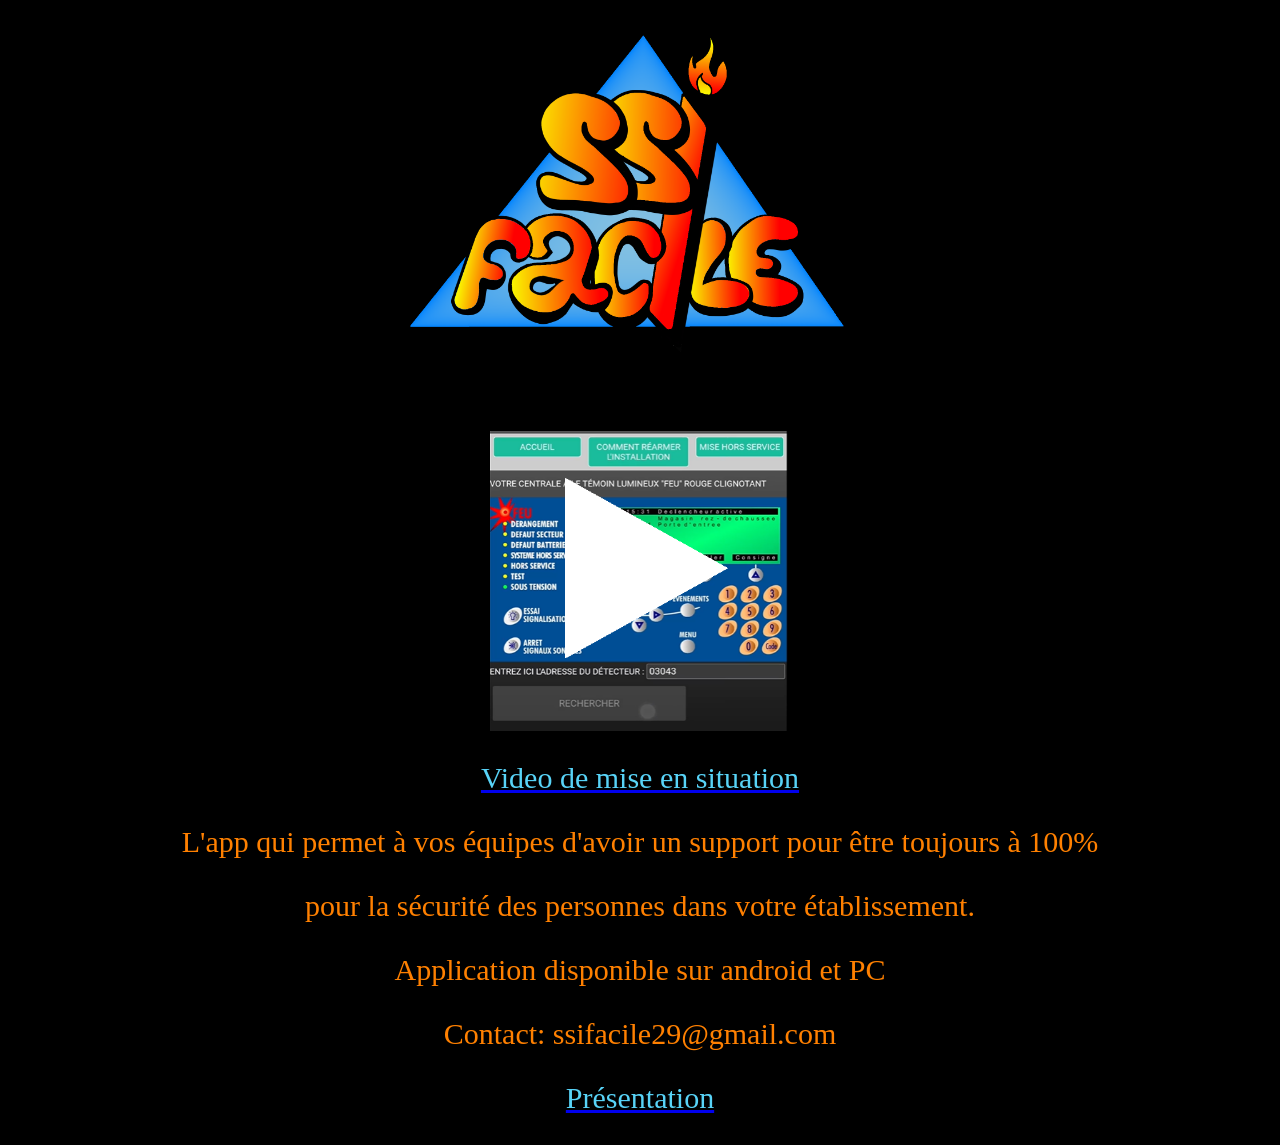
==== index.htm @ 45ee1b40 "Fist commit: initial web site before any changes" ====
<HTML lang="fr" dir="ltr">

<HEAD>
  <meta charset="utf-8">
  <TITLE>Page ssi facile</TITLE>
</HEAD>


<BODY BGCOLOR="black" align="center" >
    <!- img src="SSI FACILE 008.png" style="height:75vh" alt="Logo SSI Facile" --/>
    <p> &emsp;<img src="SSI FACILE 008.png" style="height:44%" alt="Logo SSI Facile" /></p>
    <div>
    	
    <font style="font-size: 30px">
		<p><a href="Présentation App SSI Facile.mp4"><img alt="Video" src="Vid.png" width="300" height="300" /></a><p>
   		<p><a href="Présentation App SSI Facile.mp4"><font color="#58D3F7">Video de mise en situation</a></p>
	<p><font color="FF8000">  L'app qui permet à vos équipes d'avoir un support pour être toujours à 100% 
	<p>  pour la sécurité des personnes dans votre établissement.</p>
	<p> Application disponible sur android et PC </p>
  <p> Contact: ssifacile29@gmail.com </p>
  <p><a href="ssi facile page 2.html"><font color="58D3F7">Présentation </a></p>
  </font>
</div>
</BODY>
</HTML>
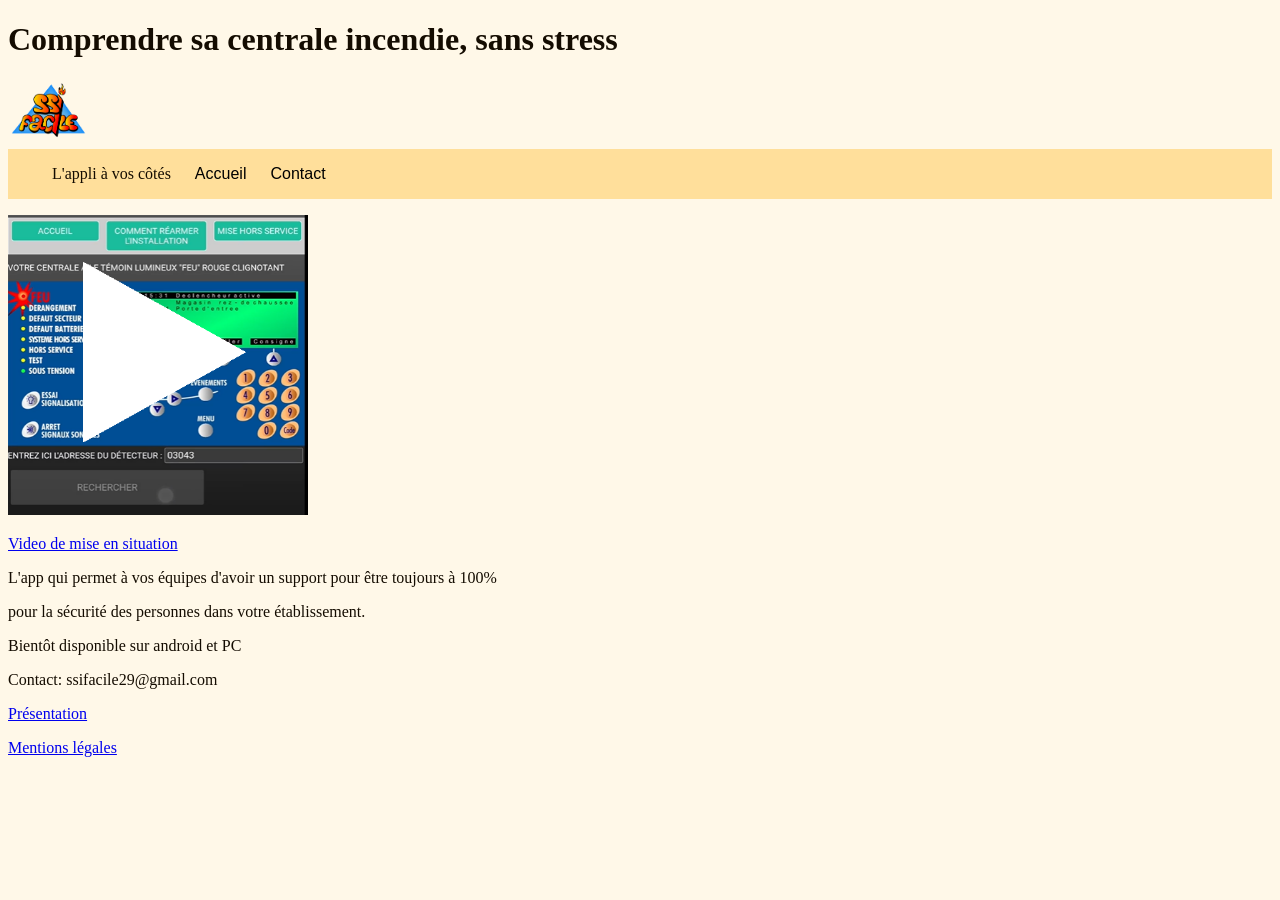
==== commit 20c44de0: "Chore: added main structure, css file with vars, sementics in index html, img ideas" ====
--- a/index.htm
+++ b/index.htm
@@ -1,25 +1,43 @@
-<HTML lang="fr" dir="ltr">
+<!DOCTYPE html>
+<html lang="fr">
 
-<HEAD>
+<head>
   <meta charset="utf-8">
-  <TITLE>Page ssi facile</TITLE>
-</HEAD>
+  <meta name="viewport" content="width=device-width" />
+  <link href="css/style.css" rel="stylesheet">
+  <title>Ssi facile</title>
+</head>
 
+<body>
+  <header>
+    
+    <h1>Comprendre sa centrale incendie, sans stress</h1>
+    <img src="SSI FACILE 008.png" style="width: 7%;" alt="Logo SSI Facile" />
 
-<BODY BGCOLOR="black" align="center" >
-    <!- img src="SSI FACILE 008.png" style="height:75vh" alt="Logo SSI Facile" --/>
-    <p> &emsp;<img src="SSI FACILE 008.png" style="height:44%" alt="Logo SSI Facile" /></p>
-    <div>
-    	
-    <font style="font-size: 30px">
-		<p><a href="Présentation App SSI Facile.mp4"><img alt="Video" src="Vid.png" width="300" height="300" /></a><p>
-   		<p><a href="Présentation App SSI Facile.mp4"><font color="#58D3F7">Video de mise en situation</a></p>
-	<p><font color="FF8000">  L'app qui permet à vos équipes d'avoir un support pour être toujours à 100% 
-	<p>  pour la sécurité des personnes dans votre établissement.</p>
-	<p> Application disponible sur android et PC </p>
-  <p> Contact: ssifacile29@gmail.com </p>
-  <p><a href="ssi facile page 2.html"><font color="58D3F7">Présentation </a></p>
-  </font>
-</div>
-</BODY>
-</HTML>
+    <nav class="navbar">
+      <ul class="nav-list">
+        <li></li>
+        <li><p>L'appli à vos côtés</p></li>
+        <li><a href="#accueil">Accueil</a></li>
+        <li><a href="#contact">Contact</a></li>
+      </ul>
+    </nav>
+
+  </header>
+  <div>
+    <p><a href="Présentation App SSI Facile.mp4"><img alt="Video" src="Vid.png" width="300" height="300" /></a></p>
+    <p><a href="Présentation App SSI Facile.mp4">Video de mise en situation
+      </a></p>
+    <p> L'app qui permet à vos équipes d'avoir un support pour être toujours à 100% </p>
+    <p> pour la sécurité des personnes dans votre établissement.</p>
+    <p> Bientôt disponible sur android et PC </p>
+    <p> Contact: ssifacile29@gmail.com </p>
+    <p><a href="ssi facile page 2.html">Présentation
+      </a></p>
+  </div>
+  <footer>
+    <a href="#mentions-legales">Mentions légales</a>
+  </footer>
+</body>
+
+</html>
--- a/css/style.css
+++ b/css/style.css
@@ -0,0 +1,38 @@
+:root {
+  --bg: #fff8e8;        /* fond de page */
+  --surface: #ffdf9b;       /* cartes, un cran plus clair */
+  --text: #140c01;          /* texte principal */
+  --text-muted: #3f2c01;    /* texte secondaire */
+  --accent: #eb8613;        /* l'orange */
+}
+
+body {
+  background: var(--bg);
+  color: var(--text);
+}
+
+.navbar {
+  background-color: var(--surface);
+  padding: 0 20px;
+}
+
+.nav-list {
+  list-style: none; /* Supprime les puces */
+  margin: 0;        /* Enlève la marge extérieure par défaut */
+  padding: 0;       /* Enlève le retrait gauche par défaut */
+  display: flex;    /* Aligne les éléments horizontalement */
+  gap: 24px;        /* Espace entre les liens */
+}
+
+.nav-list a {
+  display: block;
+  padding: 16px 0;
+  color: #000000;
+  text-decoration: none;
+  font-family: sans-serif;
+}
+
+
+.nav-list a:hover {
+  color: #ff8944;
+}
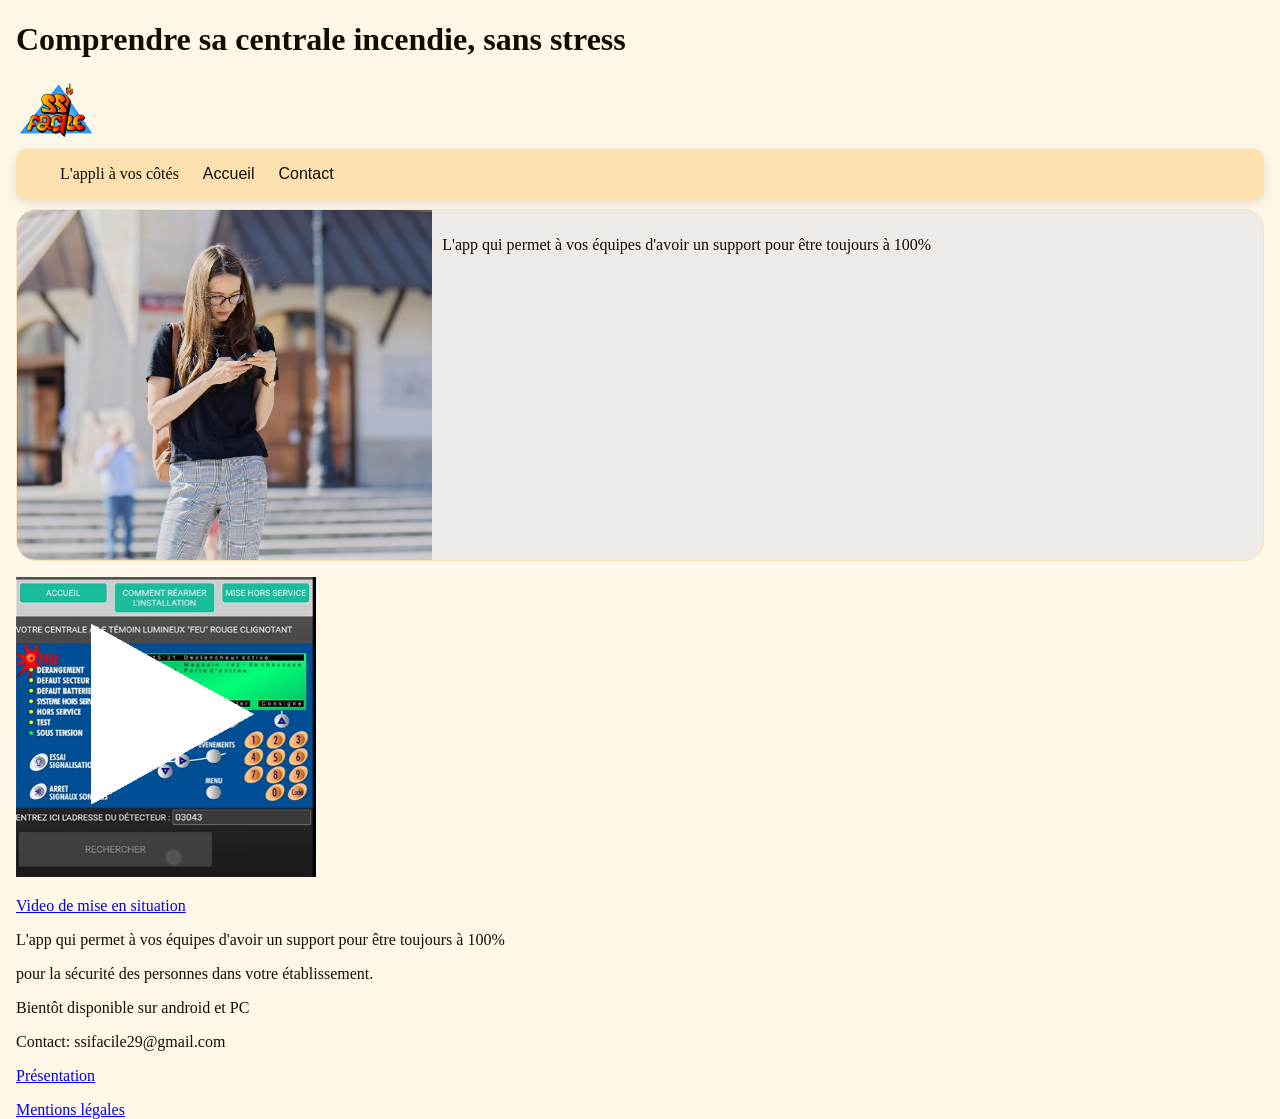
==== commit 2c6543e7: "Style: adjustements & card creation on the main page" ====
--- a/index.htm
+++ b/index.htm
@@ -24,6 +24,13 @@
     </nav>
 
   </header>
+
+  <section class="card">
+    <img  src="images/FemmeSurpriseTelephone.jpg" 
+          alt="illustration femme qui tiens un téléphone dans ses mains dans la rue" />
+    <p> L'app qui permet à vos équipes d'avoir un support pour être toujours à 100% </p>
+  </section>
+
   <div>
     <p><a href="Présentation App SSI Facile.mp4"><img alt="Video" src="Vid.png" width="300" height="300" /></a></p>
     <p><a href="Présentation App SSI Facile.mp4">Video de mise en situation
--- a/css/style.css
+++ b/css/style.css
@@ -1,6 +1,6 @@
 :root {
-  --bg: #fff8e8;        /* fond de page */
-  --surface: #ffdf9b;       /* cartes, un cran plus clair */
+  --bg: #fff8e8;            /* fond de page */
+  --surface: #fce1af;       /* cartes, un cran plus clair */
   --text: #140c01;          /* texte principal */
   --text-muted: #3f2c01;    /* texte secondaire */
   --accent: #eb8613;        /* l'orange */
@@ -9,11 +9,16 @@
 body {
   background: var(--bg);
   color: var(--text);
+  max-width: 1500px;
+  margin: 0 auto;
+  padding: 0 16px;
 }
 
 .navbar {
   background-color: var(--surface);
   padding: 0 20px;
+  box-shadow: 0 4px 12px rgba(65, 45, 35, 0.15);
+  border-radius: 10px;
 }
 
 .nav-list {
@@ -27,12 +32,35 @@
 .nav-list a {
   display: block;
   padding: 16px 0;
-  color: #000000;
+  color: var(--text);
   text-decoration: none;
   font-family: sans-serif;
 }
 
+.nav-list a:hover {
+  color: var(--accent);
+}
 
-.nav-list a:hover {
-  color: #ff8944;
+.card {
+  margin-top: 10px;
+  background-color: rgb(238, 234, 231);
+  border: 1px solid var(--surface);
+  border-radius: 20px;
+  height: 350px;
+  display: grid;
+  grid-template-columns: 1fr 2fr;
+  grid-template-rows: 100%;
+  overflow: hidden;
+}
+
+.card img {
+  display: block;
+  width: 100%;
+  height: 100%;
+  object-fit: cover;
+  object-position: center 0%;
+}
+
+.card p {
+  padding: 10px;
 }
